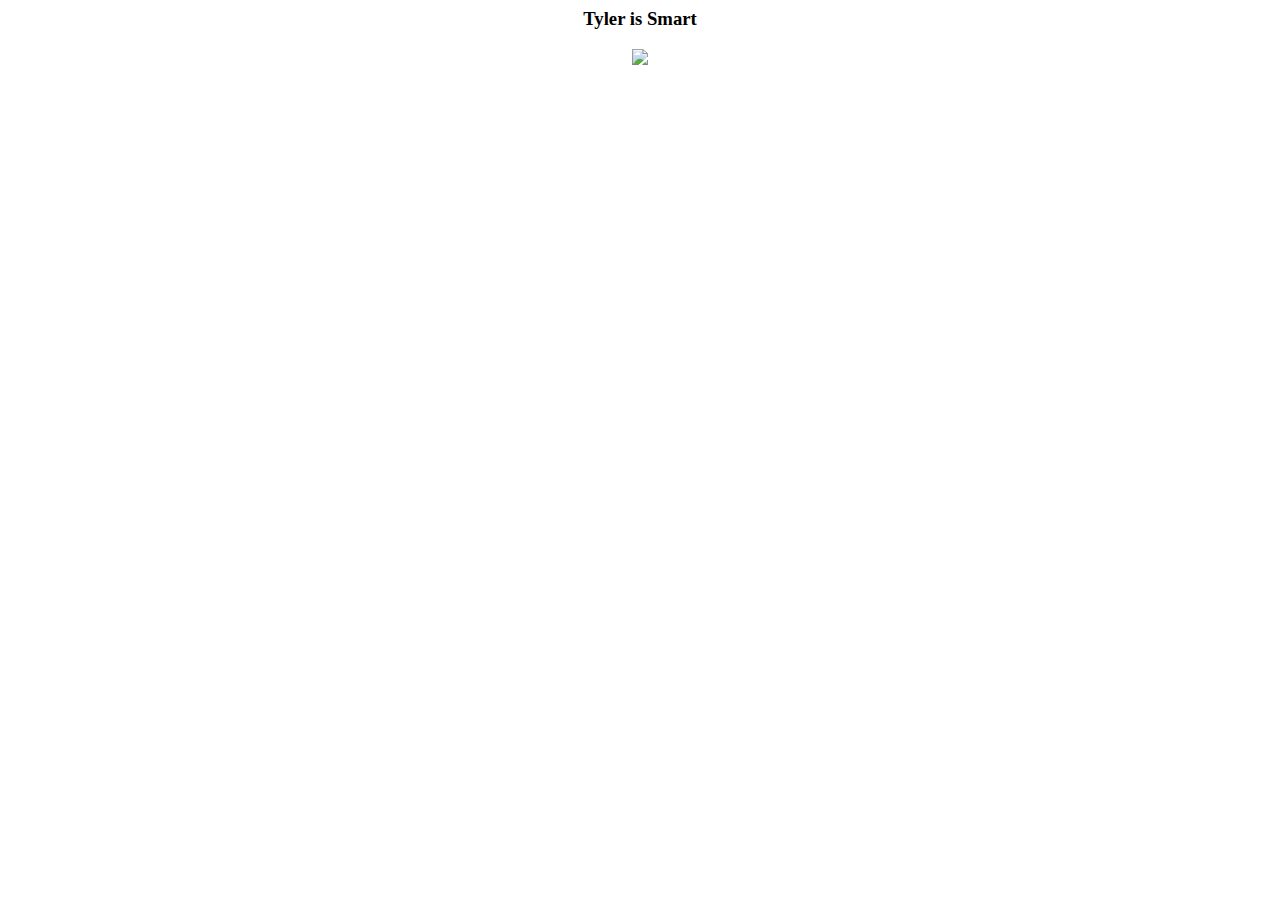
==== index.html @ 0604ec38 "Added the style head" ====
<html>
  <head> <link rel="stylesheet" href="style.css">
  <body>
    <center>
    <h3><strong> Tyler is Smart </h3></strong> 
    <img src="https://encrypted-tbn0.gstatic.com/images?q=tbn:ANd9GcRXcnQjrUXqpJME4-XSCFq68bFPDjFTyA7sxTBv_YbjmZKTgdew8ePnkT6ob2l5ATvcUxo:https://pbs.twimg.com/media/FWHiu0MXoAAPUm5%3Fformat%3Djpg%26name%3D4096x4096&usqp=CAU">
      <br>
     <iframe width="392" height="620" style="border: 0px;" src="https://studio.code.org/projects/applab/HG3MKSOmFpZ3ydVtjpyyPg9eG_rTFT90TzeGLJdyIfn/embed?nosource"></iframe>
    <center>
  </body>
</html>
---- style.css ----
body {

}
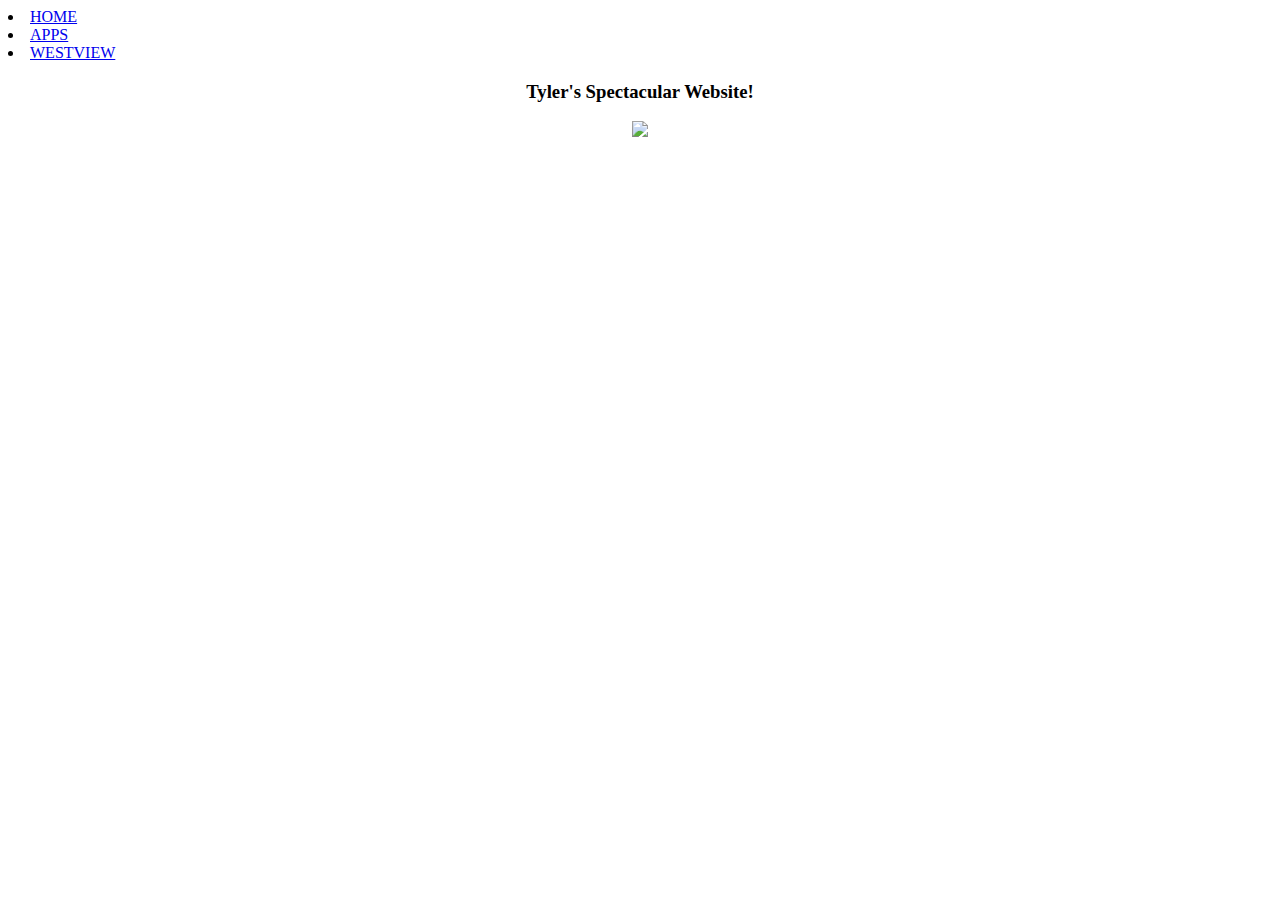
==== commit beb7f726: "Remove Amlit vocab game, add new picture and change font color" ====
--- a/index.html
+++ b/index.html
@@ -1,11 +1,19 @@
 <html>
-  <head> <link rel="stylesheet" href="style.css">
   <body>
+      <nav>
+     <li><a href="index.html"> HOME <a/></li>
+     <li><a href="YOUR TITLE.html"> APPS </a></li> 
+     <li><a href="YOUR TITLE.html"> WESTVIEW </a></li>
+      
+  </nav>
     <center>
-    <h3><strong> Tyler is Smart </h3></strong> 
-    <img src="https://encrypted-tbn0.gstatic.com/images?q=tbn:ANd9GcRXcnQjrUXqpJME4-XSCFq68bFPDjFTyA7sxTBv_YbjmZKTgdew8ePnkT6ob2l5ATvcUxo:https://pbs.twimg.com/media/FWHiu0MXoAAPUm5%3Fformat%3Djpg%26name%3D4096x4096&usqp=CAU">
+    <h3><strong> Tyler's Spectacular Website! </h3></strong> 
+    <img src="https://www.hp.com/us-en/shop/app/assets/images/uploads/prod/5%20Best%20Coding%20Programs%20for%20Aspiring%20Programmers1650304687858345.jpg">
       <br>
-     <iframe width="392" height="620" style="border: 0px;" src="https://studio.code.org/projects/applab/HG3MKSOmFpZ3ydVtjpyyPg9eG_rTFT90TzeGLJdyIfn/embed?nosource"></iframe>
+     <iframe width="392" height="620" style="border: 0px;" 
     <center>
   </body>
 </html>
+ 
+     
+   
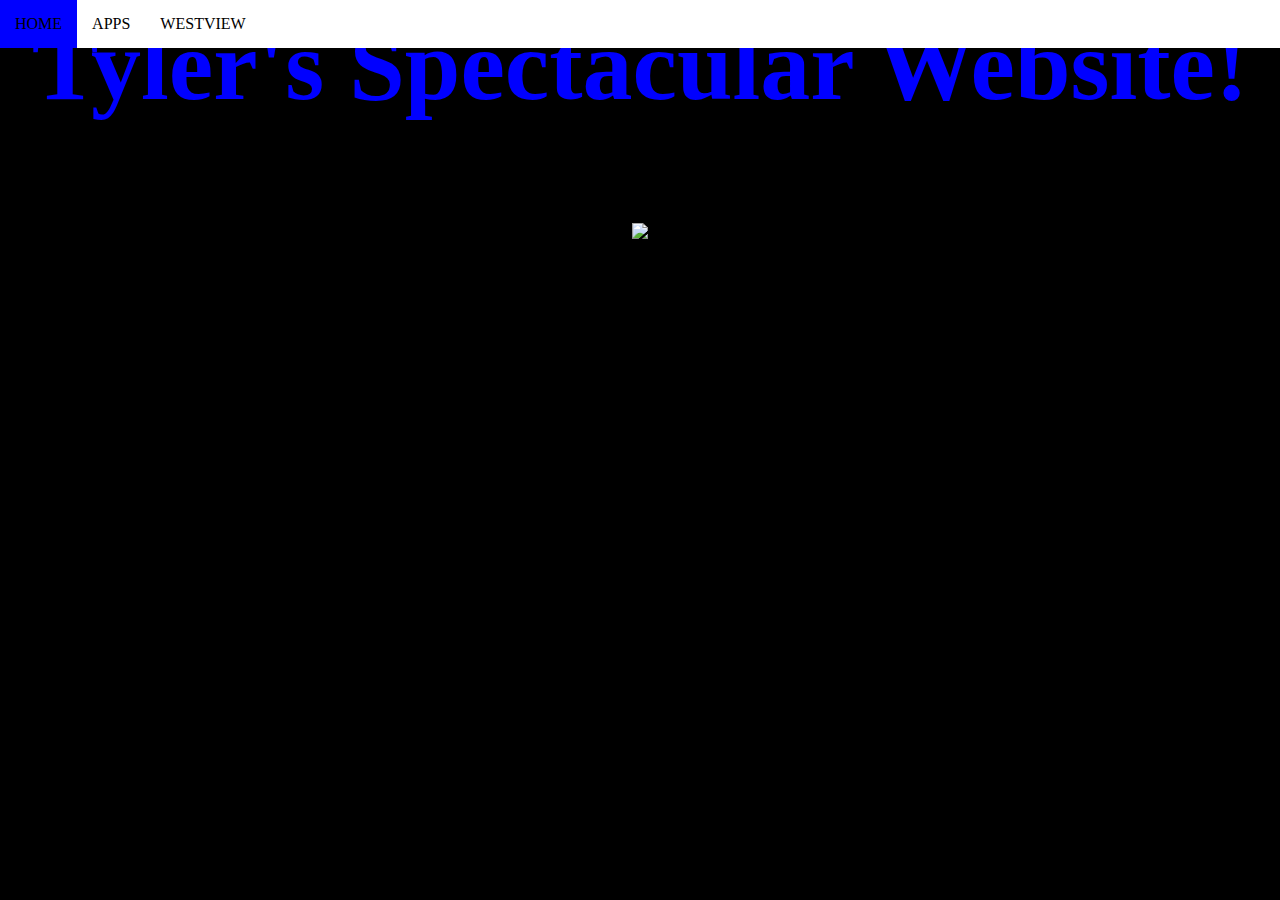
==== commit 2e7c1b07: "Adding Style" ====
--- a/index.html
+++ b/index.html
@@ -1,19 +1,25 @@
 <html>
+  
+<head> <link rel="stylesheet" href="style.css">
+<link rel="icon" type="image/x-icon" href="link to image">
+  </head>
+
   <body>
       <nav>
      <li><a href="index.html"> HOME <a/></li>
-     <li><a href="YOUR TITLE.html"> APPS </a></li> 
+     <li><a href="appts.html"> APPS </a></li> 
      <li><a href="YOUR TITLE.html"> WESTVIEW </a></li>
       
   </nav>
     <center>
     <h3><strong> Tyler's Spectacular Website! </h3></strong> 
-    <img src="https://www.hp.com/us-en/shop/app/assets/images/uploads/prod/5%20Best%20Coding%20Programs%20for%20Aspiring%20Programmers1650304687858345.jpg">
+    <img src="https://www.computersciencedegreehub.com/wp-content/uploads/2016/02/what-is-coding-1024x683.jpg">
       <br>
      <iframe width="392" height="620" style="border: 0px;" 
     <center>
   </body>
 </html>
  
+  
      
    
--- a/style.css
+++ b/style.css
@@ -0,0 +1,34 @@
+body {
+  background-color: black;
+}
+
+h3 {
+  color: blue;
+  text-align: center;
+  font-size: 100px;
+  width: 100%;
+}
+
+
+nav {
+  list-style-type: none;
+  position: fixed;
+  background-color: white;
+  width: 100%;
+  top: 0;
+  left: 0;
+}
+
+li{
+  display: inline;
+  padding: 15px;
+  float: left;
+}
+li:hover {
+  background-color: blue;
+}
+
+a {
+  text-decoration: none;
+  color: black;
+}
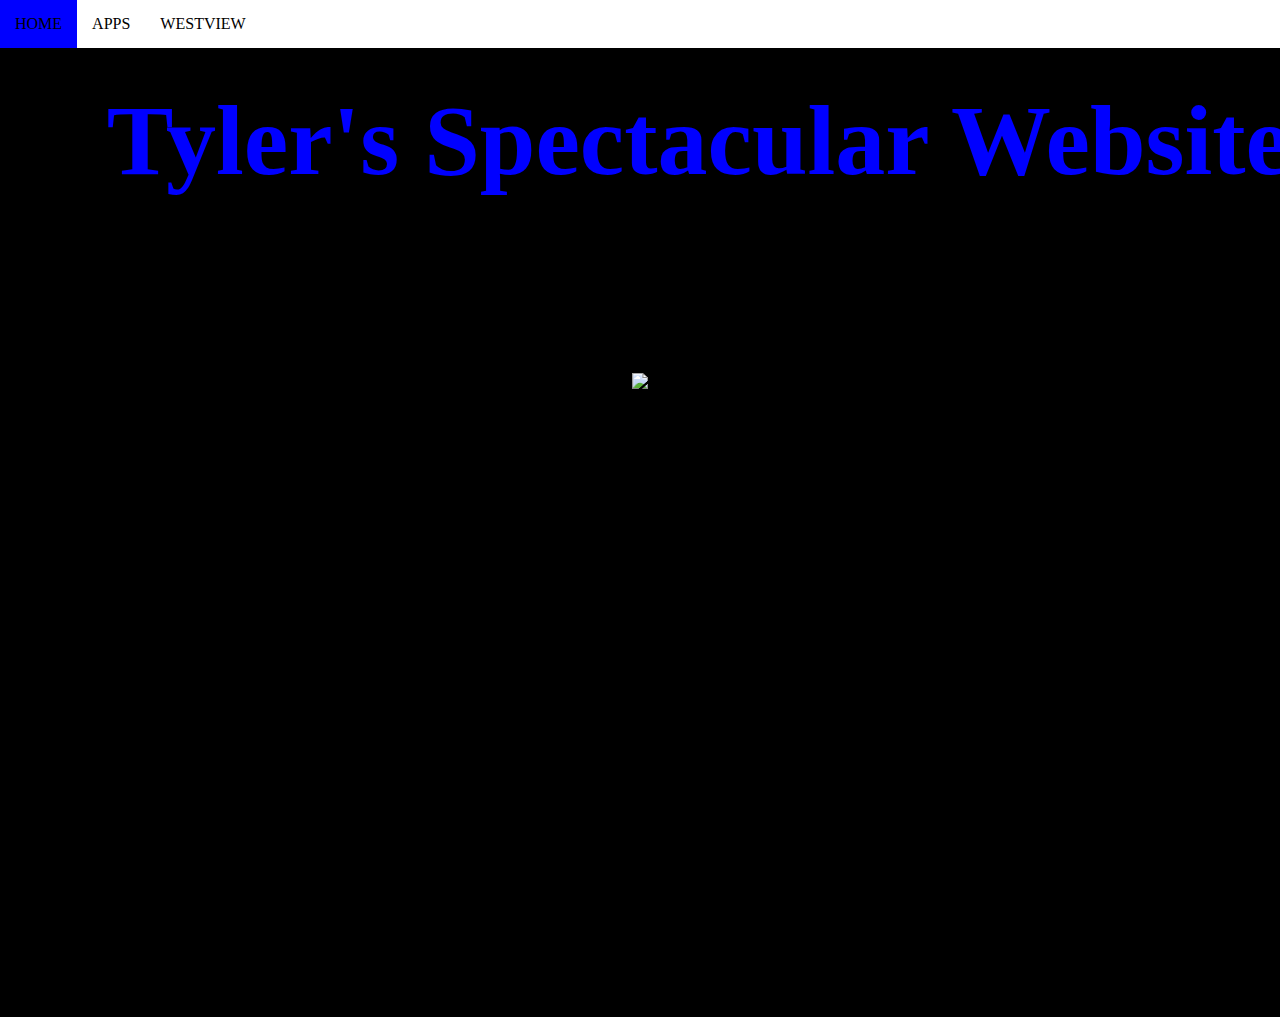
==== commit 28160935: "Fix Westview" ====
--- a/index.html
+++ b/index.html
@@ -8,7 +8,7 @@
       <nav>
      <li><a href="index.html"> HOME <a/></li>
      <li><a href="appts.html"> APPS </a></li> 
-     <li><a href="YOUR TITLE.html"> WESTVIEW </a></li>
+     <li><a href="https://www.powayusd.com/en-US/Schools/HS/WVHS/HOME"> WESTVIEW </a></li>
       
   </nav>
     <center>
--- a/style.css
+++ b/style.css
@@ -7,6 +7,7 @@
   text-align: center;
   font-size: 100px;
   width: 100%;
+  padding: 75px;
 }
 
 
